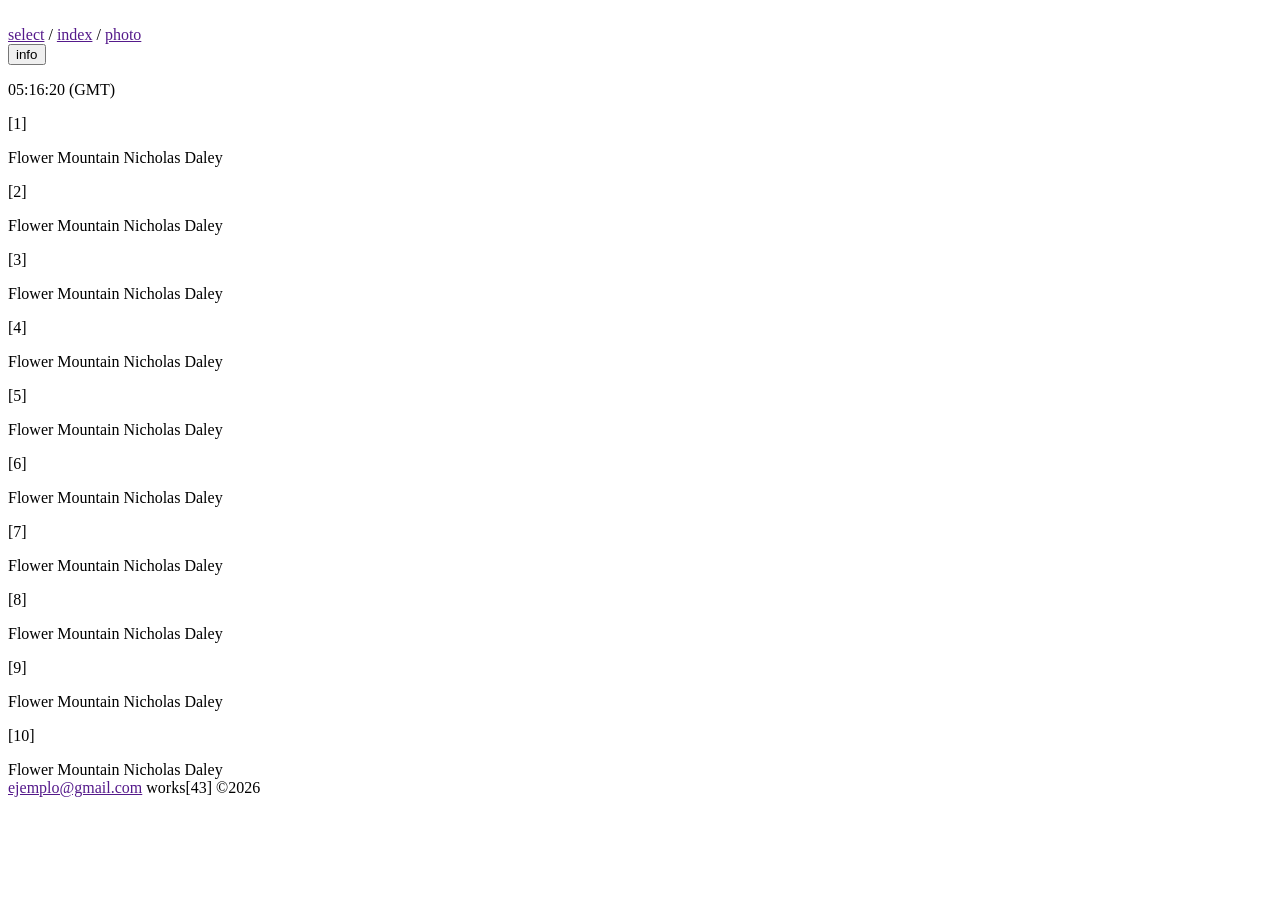
==== index2.html @ edf4f6b7 "se creo el index2 las photo, y se creo las estructura de cada una, el html por ahora esta terminado," ====
<!DOCTYPE html>
<html lang="en">
<head>
    <meta charset="UTF-8">
    <meta name="viewport" content="width=device-width, initial-scale=1.0">
    <title>Marvel - porfolio</title>
</head>
<body>
    <header>
        <nav>
            <a href="">
                <img src="" alt="">
            </a>

            <div>
                <a href="">select</a>
                <span>/</span>
                <a href="">index</a>
                <span>/</span>
                <a href="">photo</a>
            </div>

            <button>info</button>
            <p>05:16:20 (GMT)</p>
        </nav>
    </header>
    <main>
        <section>
            <div>
                <p><span>[1]</span></p>
                <span>Flower Mountain</span>
                <span>Nicholas Daley</span>
            </div>
            <div>
                <p><span>[2]</span></p>
                <span>Flower Mountain</span>
                <span>Nicholas Daley</span>
            </div>
            <div>
                <p><span>[3]</span></p>
                <span>Flower Mountain</span>
                <span>Nicholas Daley</span>
            </div>
            <div>
                <p><span>[4]</span></p>
                <span>Flower Mountain</span>
                <span>Nicholas Daley</span>
            </div>
            <div>
                <p><span>[5]</span></p>
                <span>Flower Mountain</span>
                <span>Nicholas Daley</span>
            </div>
            <div>
                <p><span>[6]</span></p>
                <span>Flower Mountain</span>
                <span>Nicholas Daley</span>
            </div>
            <div>
                <p><span>[7]</span></p>
                <span>Flower Mountain</span>
                <span>Nicholas Daley</span>
            </div>
            <div>
                <p><span>[8]</span></p>
                <span>Flower Mountain</span>
                <span>Nicholas Daley</span>
            </div>
            <div>
                <p><span>[9]</span></p>
                <span>Flower Mountain</span>
                <span>Nicholas Daley</span>
            </div>
            <div>
                <p><span>[10]</span></p>
                <span>Flower Mountain</span>
                <span>Nicholas Daley</span>
            </div>
        </section>


    </main>
    <footer>
        <span><a href="">ejemplo@gmail.com</a></span>
        <span>works[43]</span>
        <span>©2026</span>
    </footer>

</body>
</html>
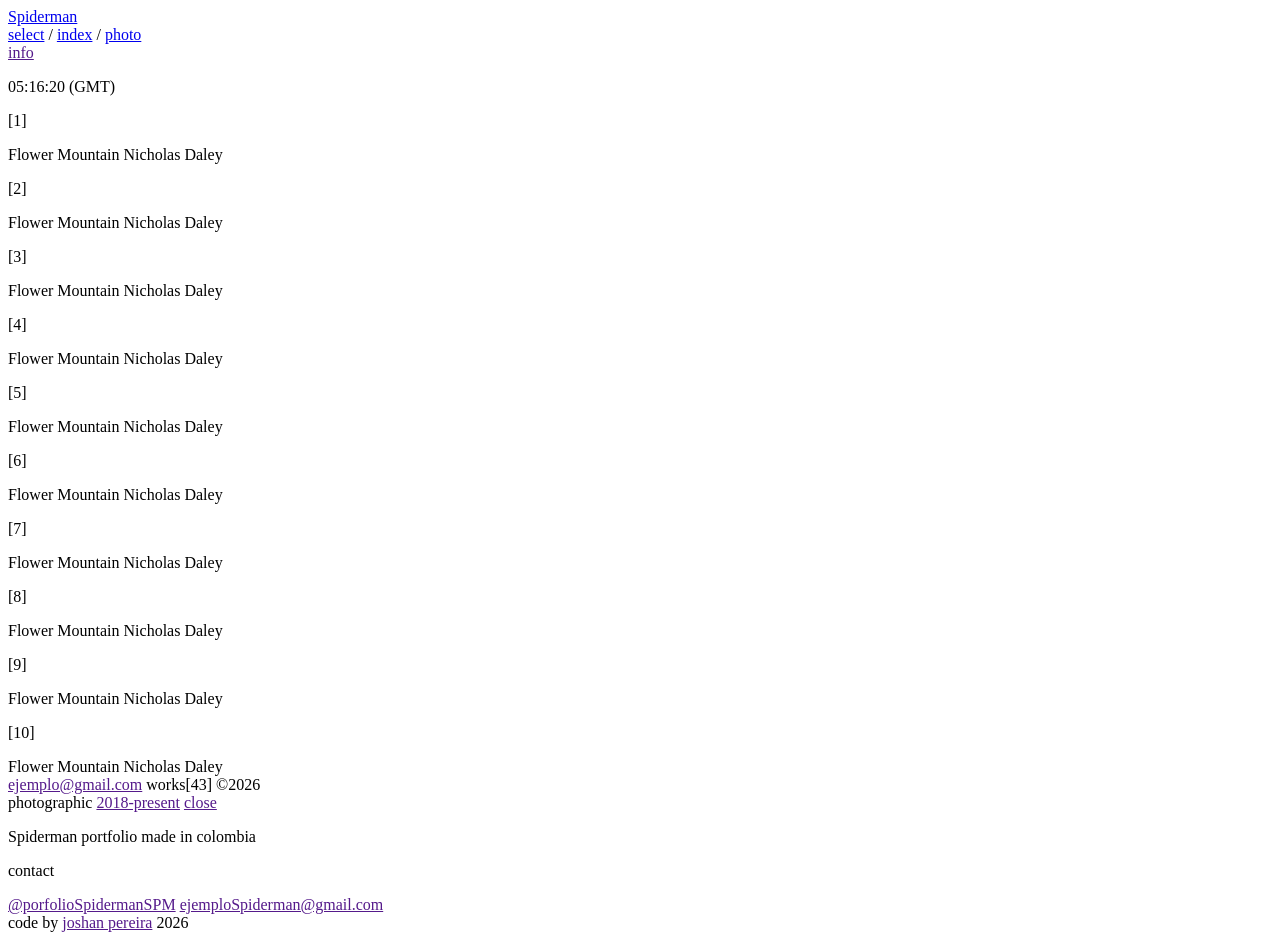
==== commit 589496d8: "se crearon la carpeta img y se agregaron imagenes y videos a la carpeta media, Se completo la estruc" ====
--- a/index2.html
+++ b/index2.html
@@ -8,20 +8,20 @@
 <body>
     <header>
         <nav>
-            <a href="">
-                <img src="" alt="">
-            </a>
+            <a href="select.html">Spiderman</a>
 
             <div>
-                <a href="">select</a>
+                <a href="select.html">select</a>
                 <span>/</span>
-                <a href="">index</a>
+                <a href="index2.html">index</a>
                 <span>/</span>
-                <a href="">photo</a>
+                <a href="photo.html">photo</a>
             </div>
-
-            <button>info</button>
-            <p>05:16:20 (GMT)</p>
+            <div>
+                <a href="">info</a>
+                <p>05:16:20 (GMT)</p>
+            </div>
+            
         </nav>
     </header>
     <main>
@@ -85,6 +85,28 @@
         <span>works[43]</span>
         <span>©2026</span>
     </footer>
+    <div>
+        <nav>
+            <span>photographic</span>
+            <a href="">2018-present</a>
+            <a href="">close</a>
+        </nav>
+        <section>
+            <div>
+                <p>Spiderman portfolio made in colombia</p>
+            </div>
+            <div>
+                <p>contact</p>
+                <a href="">@porfolioSpidermanSPM</a>
+                <a href="">ejemploSpiderman@gmail.com</a>
+            </div>
+            <div>
+                <span>code by <a href="">joshan pereira</a></span>
+                <span>2026</span>
+            </div>
 
+        </section>
+
+    </div>
 </body>
 </html>
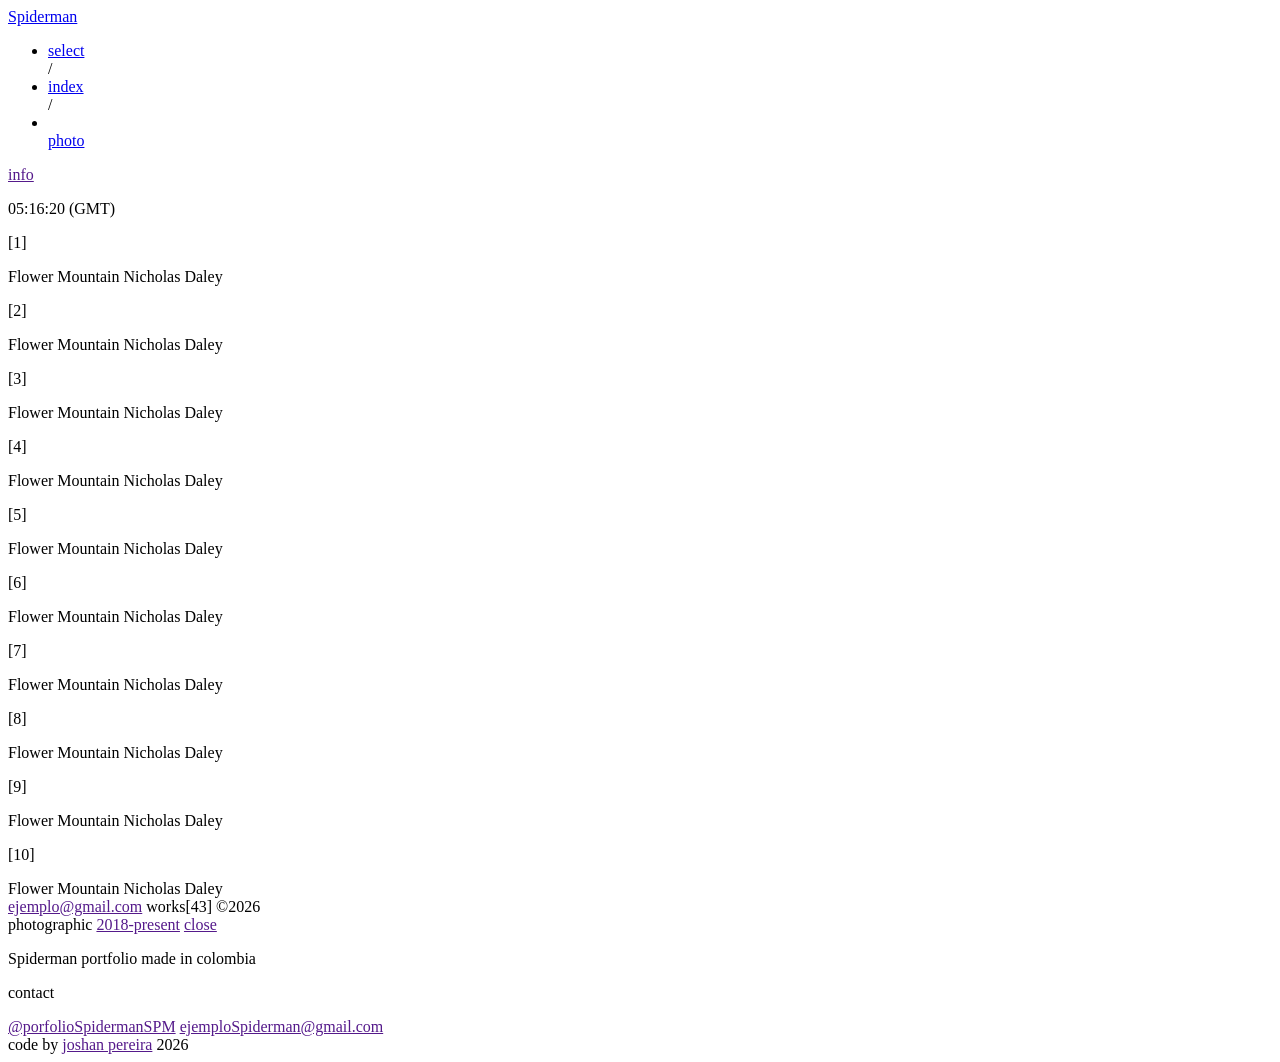
==== commit 3fa5b0e7: "se medifico el header" ====
--- a/index2.html
+++ b/index2.html
@@ -10,13 +10,13 @@
         <nav>
             <a href="select.html">Spiderman</a>
 
-            <div>
-                <a href="select.html">select</a>
+            <ul>
+                <li><a href="select.html">select</a></li>
                 <span>/</span>
-                <a href="index2.html">index</a>
+                <li><a href="index2.html">index</a></li>
                 <span>/</span>
-                <a href="photo.html">photo</a>
-            </div>
+                <li></li><a href="photo.html">photo</a></li>
+            </ul>
             <div>
                 <a href="">info</a>
                 <p>05:16:20 (GMT)</p>
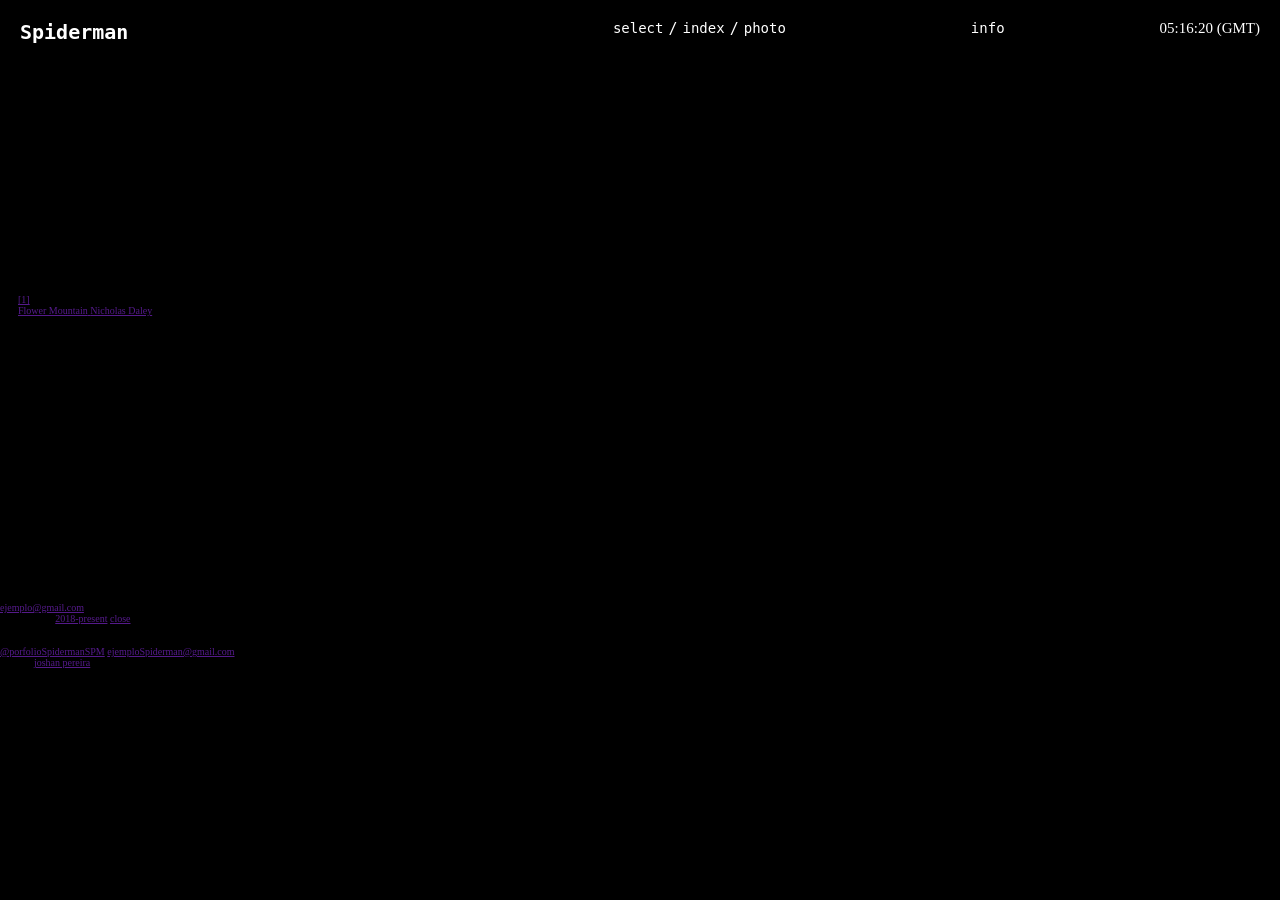
==== commit 18c64421: "se agregaron nuevas fuentes y se mejoró la estructura de estilos en styles.css; se actualizaron los " ====
--- a/index2.html
+++ b/index2.html
@@ -4,77 +4,91 @@
     <meta charset="UTF-8">
     <meta name="viewport" content="width=device-width, initial-scale=1.0">
     <title>Marvel - porfolio</title>
+    <link rel="stylesheet" href="css/styles.css">
 </head>
 <body>
-    <header>
+    <header class="encabezado-principal">
         <nav>
             <a href="select.html">Spiderman</a>
-
-            <ul>
-                <li><a href="select.html">select</a></li>
-                <span>/</span>
-                <li><a href="index2.html">index</a></li>
-                <span>/</span>
-                <li></li><a href="photo.html">photo</a></li>
-            </ul>
-            <div>
-                <a href="">info</a>
-                <p>05:16:20 (GMT)</p>
+            <div class="nav-right">
+                <ul>
+                    <li><a href="index.html">select</a></li>
+                    <span>/</span>
+                    <li><a href="index2.html">index</a></li>
+                    <span>/</span>
+                    <li><a href="photo.html">photo</a></li>    
+                </ul>
+                <div>
+                    <a href="">info</a>
+                    <p>05:16:20 (GMT)</p>
+                </div>
             </div>
             
         </nav>
     </header>
     <main>
-        <section>
+        <section class="home">
             <div>
-                <p><span>[1]</span></p>
-                <span>Flower Mountain</span>
-                <span>Nicholas Daley</span>
+                <a href="">
+
+                    <p><span>[1]</span></p>
+                    <span>Flower Mountain</span>
+                    <span>Nicholas Daley</span>
+                </a>
             </div>
             <div>
                 <p><span>[2]</span></p>
                 <span>Flower Mountain</span>
                 <span>Nicholas Daley</span>
+                <a class="video" href=""></a>
             </div>
             <div>
                 <p><span>[3]</span></p>
                 <span>Flower Mountain</span>
                 <span>Nicholas Daley</span>
+                <a class="video" href=""></a>
             </div>
             <div>
                 <p><span>[4]</span></p>
                 <span>Flower Mountain</span>
                 <span>Nicholas Daley</span>
+                <a class="video" href=""></a>
             </div>
             <div>
                 <p><span>[5]</span></p>
                 <span>Flower Mountain</span>
                 <span>Nicholas Daley</span>
+                <a class="video" href=""></a>
             </div>
             <div>
                 <p><span>[6]</span></p>
                 <span>Flower Mountain</span>
                 <span>Nicholas Daley</span>
+                <a class="video" href=""></a>
             </div>
             <div>
                 <p><span>[7]</span></p>
                 <span>Flower Mountain</span>
                 <span>Nicholas Daley</span>
+                <a class="video" href=""></a>
             </div>
             <div>
                 <p><span>[8]</span></p>
                 <span>Flower Mountain</span>
                 <span>Nicholas Daley</span>
+                <a class="video" href=""></a>
             </div>
             <div>
                 <p><span>[9]</span></p>
                 <span>Flower Mountain</span>
                 <span>Nicholas Daley</span>
+                <a class="video" href=""></a>
             </div>
             <div>
                 <p><span>[10]</span></p>
                 <span>Flower Mountain</span>
                 <span>Nicholas Daley</span>
+                <a class="video" href=""></a>
             </div>
         </section>
 
--- a/css/styles.css
+++ b/css/styles.css
@@ -0,0 +1,161 @@
+@font-face {
+    font-family: "Geist Mono", monospace;
+    src: url(../font/Geist_Mono/GeistMono-VariableFont_wght.ttf) format("truetype");
+}
+
+@font-face {
+    font-family: 'Switzer Regular' monospace;
+    src: url(../font/Switzer/Switzer-Black.otf) format("truetype");
+
+}
+
+
+* {
+    margin: 0;
+    padding: 0;
+    box-sizing: border-box;
+}
+
+:root{
+    --bg:#000000;
+    --font-primary: 'Switzer Regular', monospace;
+    --font-secondary: 'Geist Mono', monospace;
+}
+
+body {
+    background-color: var(--bg);
+}
+
+
+html{
+    font-size: 62.5%;
+}
+
+.encabezado-principal {
+    background-color: var(--bg);
+    color: #fff;
+    padding: 2rem;
+    text-align: center;
+}
+
+.encabezado-principal > nav {
+    display: flex;
+    justify-content: space-between;
+    gap: 2rem;
+}
+
+
+.encabezado-principal > nav > a {
+    color: #fff;
+    text-decoration: none;
+    font-size: 2rem;
+    font-family: var(--font-primary);
+    font-weight: 900;
+}
+
+.nav-right {
+    display: flex;
+    gap: 8rem;
+}
+
+.nav-right > ul {
+    display: flex;
+    gap: 0.5rem;
+    list-style: none;
+    margin-right: 10.5rem;
+}
+
+.nav-right > ul > li {
+    font-size: 1.5rem;
+    color: #fff;
+}
+
+.nav-right > ul > li > a {
+    color: #fff;
+    text-decoration: none;
+    font-size: 1.4rem;
+    text-align: center;
+    font-weight: 200;
+    font-family: var(--font-primary);
+}
+
+.nav-right > ul > span {
+    color: #fff;
+    font-size: 1.5rem;
+    font: 900;
+    font-family: var(--font-primary);
+}
+
+
+.nav-right > div {
+    display: flex;
+    gap: 5rem;
+}
+
+.nav-right > div > a {
+    color: #fff;
+    text-decoration: none;
+    font-size: 1.5rem;
+    font-size: 1.4rem;
+    text-align: center;
+    font-weight: 500;
+    font-family: var(--font-primary);
+}
+
+.nav-right > div > p {
+    color: #fff;
+    font-size: 1.5rem;
+    margin-left: 10.5rem;
+}
+
+.home {
+    display: grid;
+    grid-template-columns: repeat(5, 1fr);
+    padding: 23rem 1.8rem 20rem;
+    column-gap: 1.6rem;
+    row-gap: 6.4rem;
+}
+
+.card{
+    display:flex;
+    flex-direction:column;
+    gap:1rem;
+}
+
+
+.card-header{
+    display:flex;
+    align-items:flex-start;
+    gap:1rem;
+}
+
+.indice{
+    font-size:1.3rem;
+    color:white;
+    font-family: var(--font-secondary);
+}
+
+.card-texto{
+    display:flex;
+    flex-direction:column;
+    font-family: var(--font-primary);
+    font-size:1.2rem;
+    color:white;
+}
+
+.card-texto :nth-child(1){
+    font-family: var(--font-primary);
+}
+
+.card-media{
+    display:block;
+    width:100%;
+    height:19rem;
+    overflow:hidden;
+}
+
+.card-media video{
+    width:100%;
+    height:100%;
+    object-fit:cover;
+}
